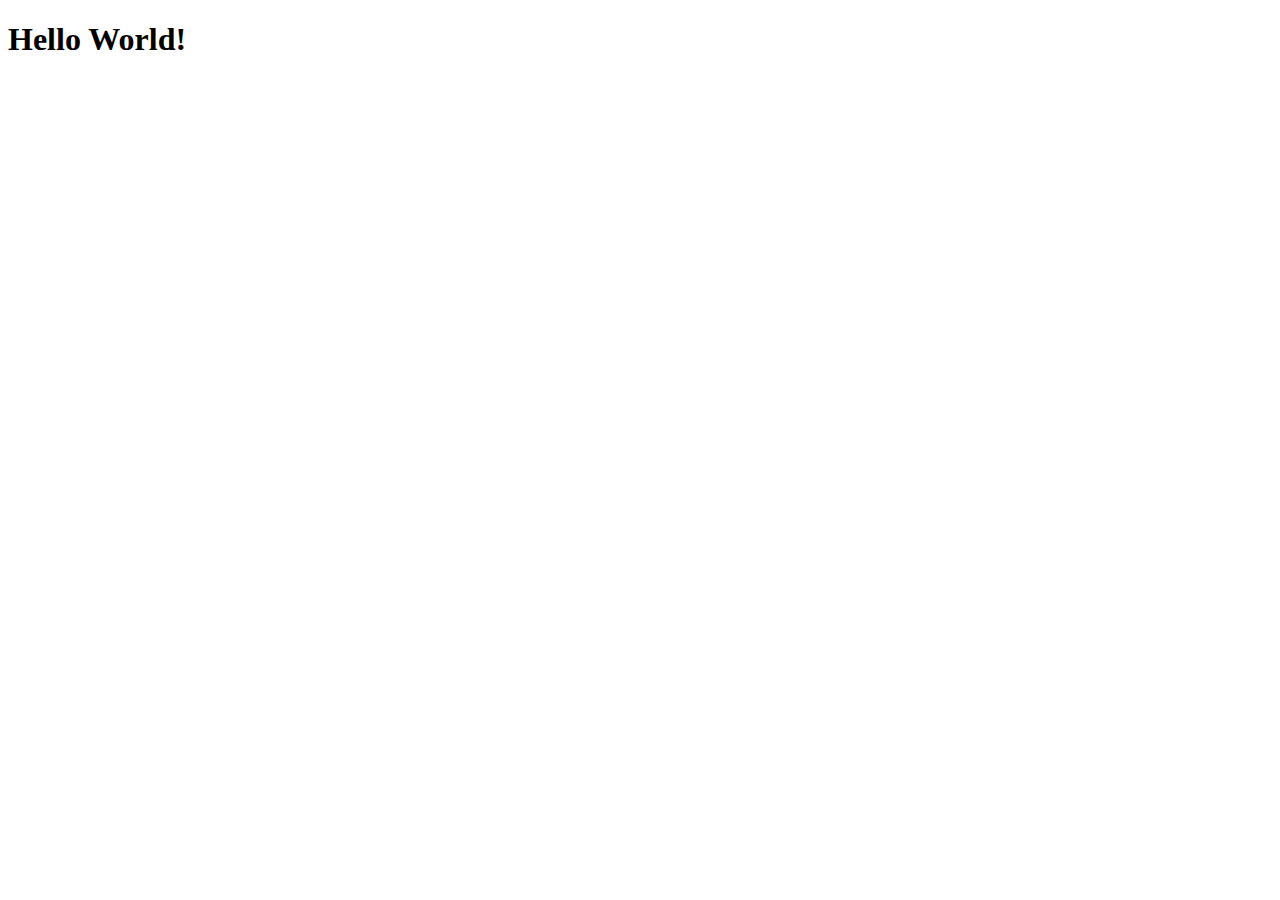
==== index.html @ fd498582 "v0.1" ====
<!DOCTYPE html>
<html lang="en">
<head>
    <meta charset="UTF-8">
    <title>Redirecionamento</title>
    <script>
        window.location.href = "src/html/inicio.html";
    </script>
</head>
<body>
    
</body>
</html>
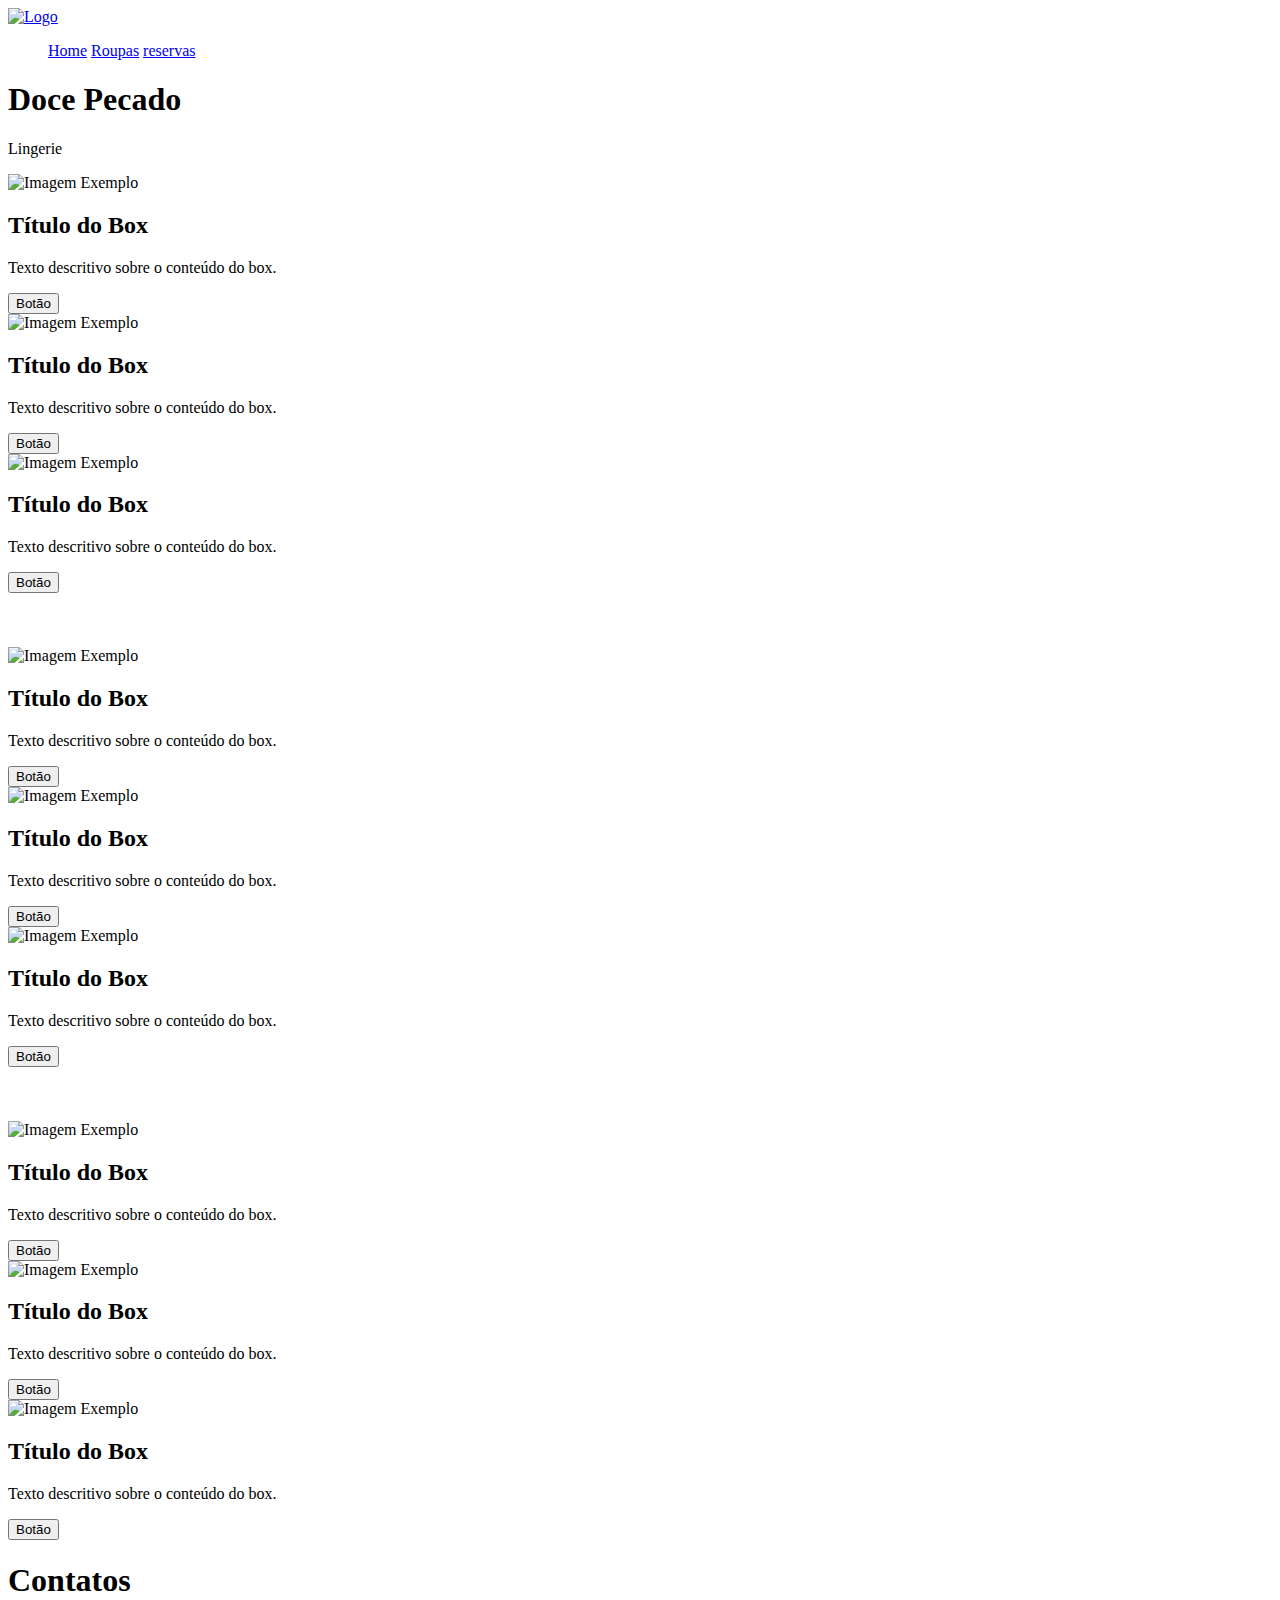
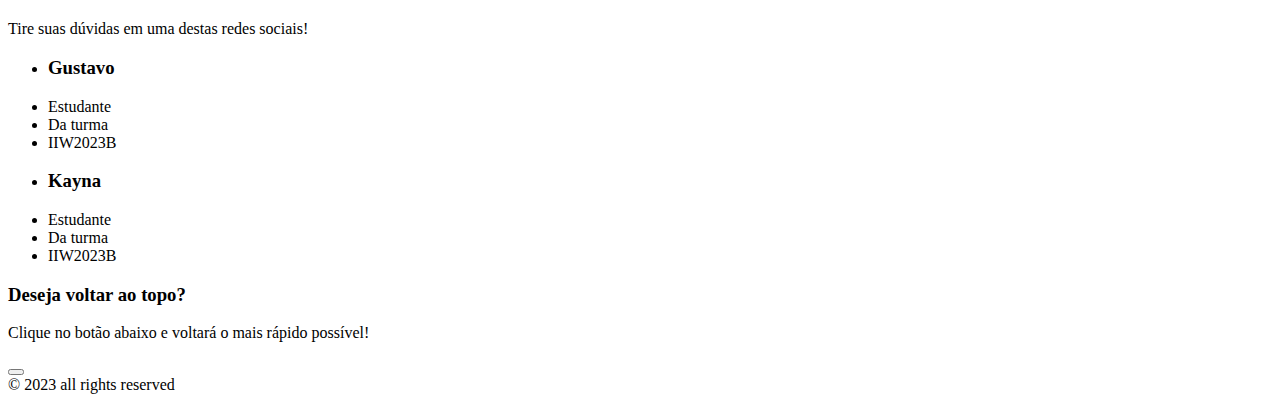
==== commit e7075ad0: "linka" ====
--- a/index.html
+++ b/index.html
@@ -1,11 +1,13 @@
 <!DOCTYPE html>
 <html lang="en">
+    
 <head>
     <meta charset="UTF-8">
     <title>Redirecionamento</title>
     <script>
         window.location.href = "src/html/inicio.html";
     </script>
+    <link rel="stylesheet" href="src/css/index.css">
 </head>
 <body>
     
--- a/src/css/index.css
+++ b/src/css/index.css
@@ -0,0 +1,312 @@
+@import url('https://fonts.googleapis.com/css2?family=Fjalla+One&family=Inter:wght@100;200;300;400;500;600&family=Open+Sans:ital,wght@0,300;0,400;0,500;0,600;0,700;0,800;1,300;1,400;1,500;1,600;1,700&display=swap');
+*{
+    margin: 0;
+    padding: 0;
+    box-sizing: border-box;
+    text-decoration: none;
+    outline: none;
+    font-family: 'Inter', sans-serif;
+}
+html{
+  scroll-behavior: smooth;
+}
+body{
+    background-color: #f1f6fc31 ;
+
+}
+
+body::-webkit-scrollbar{
+  display: none;
+
+}
+
+.imgr{
+  height: 50px;
+  width: 56px;
+}
+section,footer{
+    padding: 54px 0;
+    
+}
+.h1{
+  font-size: 96px;
+display: flex;
+justify-content: center;
+}
+.p{
+    color: #0000009c;
+    display: flex;
+    justify-content: center;
+}
+.container1{
+    max-width: 1400px;
+    margin: 0 auto;
+    padding: 0 5%;
+}
+.btn{
+    background-color: #800000;
+    color: rgb(255, 255, 255);
+    padding: 15px 20px ;
+    border-radius: 10px;
+    cursor: pointer;
+    
+}
+.btn:hover{
+    background-color: #440606;
+    transition: 0.1s;
+}
+@keyframes animate-outline {
+    from{
+        outline: 0px solid #4f9bf98a;
+    }
+    to{
+        outline: 15px solid #4f9bf900;
+    }
+}
+header{
+    background-position: center;
+    background-size: cover;
+    background-attachment: fixed;
+}
+nav{
+    display: flex;
+    align-items: center;
+    justify-content: space-between;
+    padding-top: 30px;
+}
+nav ul{
+    display: flex;
+    align-items: center;
+
+}
+nav ul a{
+    color: white;
+    margin: 0 25px;
+    text-transform: uppercase;
+    font-size: 14px;
+    display: block;
+}
+nav ul a:not(.btn)::after{
+    content: " ";
+    background-color: #4f9cf9 ;
+    height: 3px;
+    width: 0%;
+    display: block;
+    margin: 0 auto;
+    transition: 0.3s;
+}
+nav ul a:hover::after{
+    width: 100%;
+}
+.banner{
+    display: flex;
+    justify-content: center;
+}
+.banner .banner-text{
+    margin: 150px;
+    text-align: center;
+    padding: 0 90px;
+}
+.banner .banner-text h1{
+    font-size: 96px;
+    color: white;
+}
+.banner .banner-text p{
+    font-size: 20px;
+    color: #ffffff;
+    font-weight: lighter;
+    margin: 18px 0;
+}
+/* faca mais */
+.container {
+  display: flex;
+  position: relative;
+  flex-wrap: wrap;
+  gap: 40px; /* Diminuir o espaçamento entre as caixas */
+  flex-direction: row;
+    align-content: center;
+    justify-content: center;
+    align-items: flex-start;
+}
+
+.box {
+  width: 20%; /* Ajustar a largura das caixas */
+  padding: 15px; /* Diminuir o padding */
+  color: white;
+  background-color: var(--clr);
+  border-radius: 8px;
+  box-shadow: 0 2px 4px rgba(0, 0, 0, 0.2);
+  text-align: center; /* Centraliza o texto */
+}
+
+.box img {
+  max-width: 40%; /* Diminuir a largura da imagem */
+  height: auto;
+  border-radius: 5px;
+}
+
+h2 {
+  margin: 8px 0; /* Diminuir a margem */
+}
+
+p {
+  margin: 8px 0; /* Diminuir a margem */
+}
+
+button {
+  background-color: white;
+  color: black;
+  border: none;
+  border-radius: 5px;
+  padding: 8px 12px; /* Diminuir o padding do botão */
+  cursor: pointer;
+  transition: background-color 0.3s;
+}
+
+button:hover {
+  background-color: #e0e0e0; /* Cor ao passar o mouse */
+}
+
+
+
+
+
+:root{
+  --color-neutral-0:#0e0c0c;
+  --color-neutral-10:#171717;
+  --color-neutral-30:#a8a29e;
+  --color-neutral-40:#f5f5f5;
+}
+
+footer{
+  width: 100%;
+  height: 80px;
+  color: var(--color-neutral-40) ;
+}
+
+.footer-link{
+  text-decoration: none ;
+}
+#footer_content{
+  background-color: var(--color-neutral-10);
+  display: grid;
+  grid-template-columns: repeat(4,1fr);
+  padding: 3rem 3.5rem;
+}
+
+#footer_contacts h1{
+  margin-bottom:0.75rem ;
+}
+
+#footer_social_media{
+  display: flex;
+  gap: 2rem;
+  margin-top: 1.5rem;
+}
+#footer_social_media .footer-link{
+  display: flex;
+  align-items: center;
+  justify-content: center;
+  height: 2.5rem;
+  width: 2.5rem;
+  color: var(--color-neutral-40);
+  border-radius: 50%;
+}
+#footer_social_media .footer-link i{
+  font-size: 1.25rem;
+}
+#footer_social_media .footer-link:hover{
+opacity: 0.8;
+
+}
+
+#instagram{
+  background: linear-gradient(#7f37c9, #ff2992, #ff9807);
+}
+
+#facebook{
+  background-color: #4267b3 ;
+}
+
+#whatsapp{
+background-color: #25d366;
+}
+.footer-list{
+  display: flex;
+  flex-direction: column;
+  gap: 0.75rem;
+  list-style: none;
+  margin-left: 15px;
+}
+.footer-list .footer-link{
+  color: var(--color-neutral-40);
+  transition: all 0.4s;
+  cursor: default;
+}
+
+.footer-list .footer-link:hover{
+  color: #7f37c9;
+}
+#footer_subscribe{
+  display: flex;
+  flex-direction: column;
+  gap: 1.5rem;
+}
+#footer_subscribe p{
+  color: var(--color-neutral-40);
+}
+#input_group{
+  display: flex;
+  align-items: center;
+  border-radius: 4px;
+  height: 30px;
+}
+
+#input_group button{
+  background-color: #ffffff;
+  border: none;
+  color: var(--color-neutral-40);
+  padding: 0px 1.25rem;
+  font-size: 1.125rem;
+  height: 100%;
+  border-radius: 4px;
+  cursor: pointer;
+  transition: all 0.4s;
+}
+#input_group button:hover{
+  opacity: 0.8;
+  
+}
+#footer_copyright{
+display: flex;
+justify-content: center;
+background-color: var(--color-neutral-0);
+font-size: 0.9rem;
+padding: 1.5rem;
+font-weight: 100;
+}
+@media all and (max-whidth:768px){
+  #footet_content{
+      grid-template-columns: repeat(2,1fr);
+      gap: 2rem;
+  }
+}
+@media all and (max-whidth:426px){
+  #footet_content{
+      grid-template-columns: repeat(1,1fr);
+     padding: 3rem 2rem;
+  }
+}
+.h1{
+  
+    font-family: "Playwrite CU", cursive;
+    font-optical-sizing: auto;
+    font-weight: weight;
+    font-style: normal;
+  
+}
+
+.h1{
+  background-color: black;
+}
+
